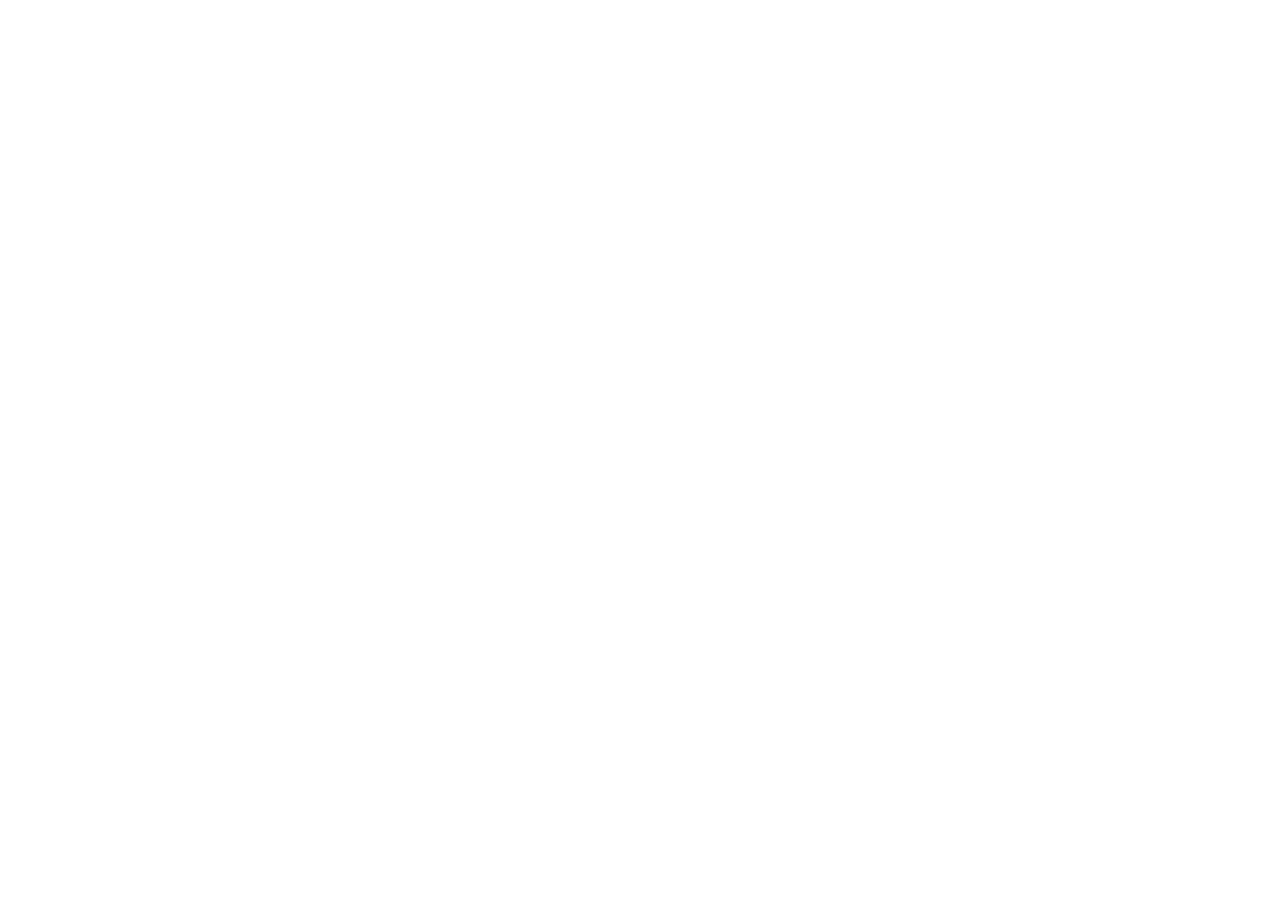
==== blog.html @ 9da7f1cf "starter fajlovi" ====
<!doctype html>
<html lang="en">
  <head>
    <!-- Required meta tags -->
    <meta charset="utf-8">
    <meta name="viewport" content="width=device-width, initial-scale=1, shrink-to-fit=no">

    <!-- Bootstrap CSS -->
    <link rel="stylesheet" href="https://stackpath.bootstrapcdn.com/bootstrap/4.5.0/css/bootstrap.min.css" integrity="sha384-9aIt2nRpC12Uk9gS9baDl411NQApFmC26EwAOH8WgZl5MYYxFfc+NcPb1dKGj7Sk" crossorigin="anonymous">
    <link rel="stylesheet" href="https://use.fontawesome.com/releases/v5.8.2/css/all.css" integrity="sha384-oS3vJWv+0UjzBfQzYUhtDYW+Pj2yciDJxpsK1OYPAYjqT085Qq/1cq5FLXAZQ7Ay" crossorigin="anonymous">
    <link
    rel="stylesheet" href="https://cdnjs.cloudflare.com/ajax/libs/animate.css/4.0.0/animate.min.css"
  />
    <title>Mint media
    </title>
    <link rel="stylesheet" href="style.css">
  </head>
  <body>
   
   

    <!-- Optional JavaScript -->
    <!-- jQuery first, then Popper.js, then Bootstrap JS -->
    <script src="https://code.jquery.com/jquery-3.5.1.slim.min.js" integrity="sha384-DfXdz2htPH0lsSSs5nCTpuj/zy4C+OGpamoFVy38MVBnE+IbbVYUew+OrCXaRkfj" crossorigin="anonymous"></script>
    <script src="https://cdn.jsdelivr.net/npm/popper.js@1.16.0/dist/umd/popper.min.js" integrity="sha384-Q6E9RHvbIyZFJoft+2mJbHaEWldlvI9IOYy5n3zV9zzTtmI3UksdQRVvoxMfooAo" crossorigin="anonymous"></script>
    <script src="https://stackpath.bootstrapcdn.com/bootstrap/4.5.0/js/bootstrap.min.js" integrity="sha384-OgVRvuATP1z7JjHLkuOU7Xw704+h835Lr+6QL9UvYjZE3Ipu6Tp75j7Bh/kR0JKI" crossorigin="anonymous"></script>
  </body>
</html>
---- style.css ----
@import url('https://fonts.googleapis.com/css2?family=MuseoModerno:wght@300;400;600&family=Roboto:wght@300;400&display=swap');
:root {
    --svetloZelena: #86d4aa;
    --srednjeZelena: #3db89c;
    --tamnoZelena: #209677;  /*  rgb(32, 150, 119) */
    --bela: #fff;
    --svetloSiva: #f5f5f5;
    --tamnoSiva: #555;
    --transition: .3s ease;
    --headingFont: 'MuseoModerno', cursive;
    --bodyFont: 'Roboto', sans-serif;
}
* {
    margin: 0;
    padding: 0;
    box-sizing: border-box;
}
body {
    font-family: var(--bodyFont);
    color: var(--tamnoSiva);
    line-height: 1.6;
}
h1,h2,h3,h4,h5, h6 {
    font-family: var(--headingFont);
}
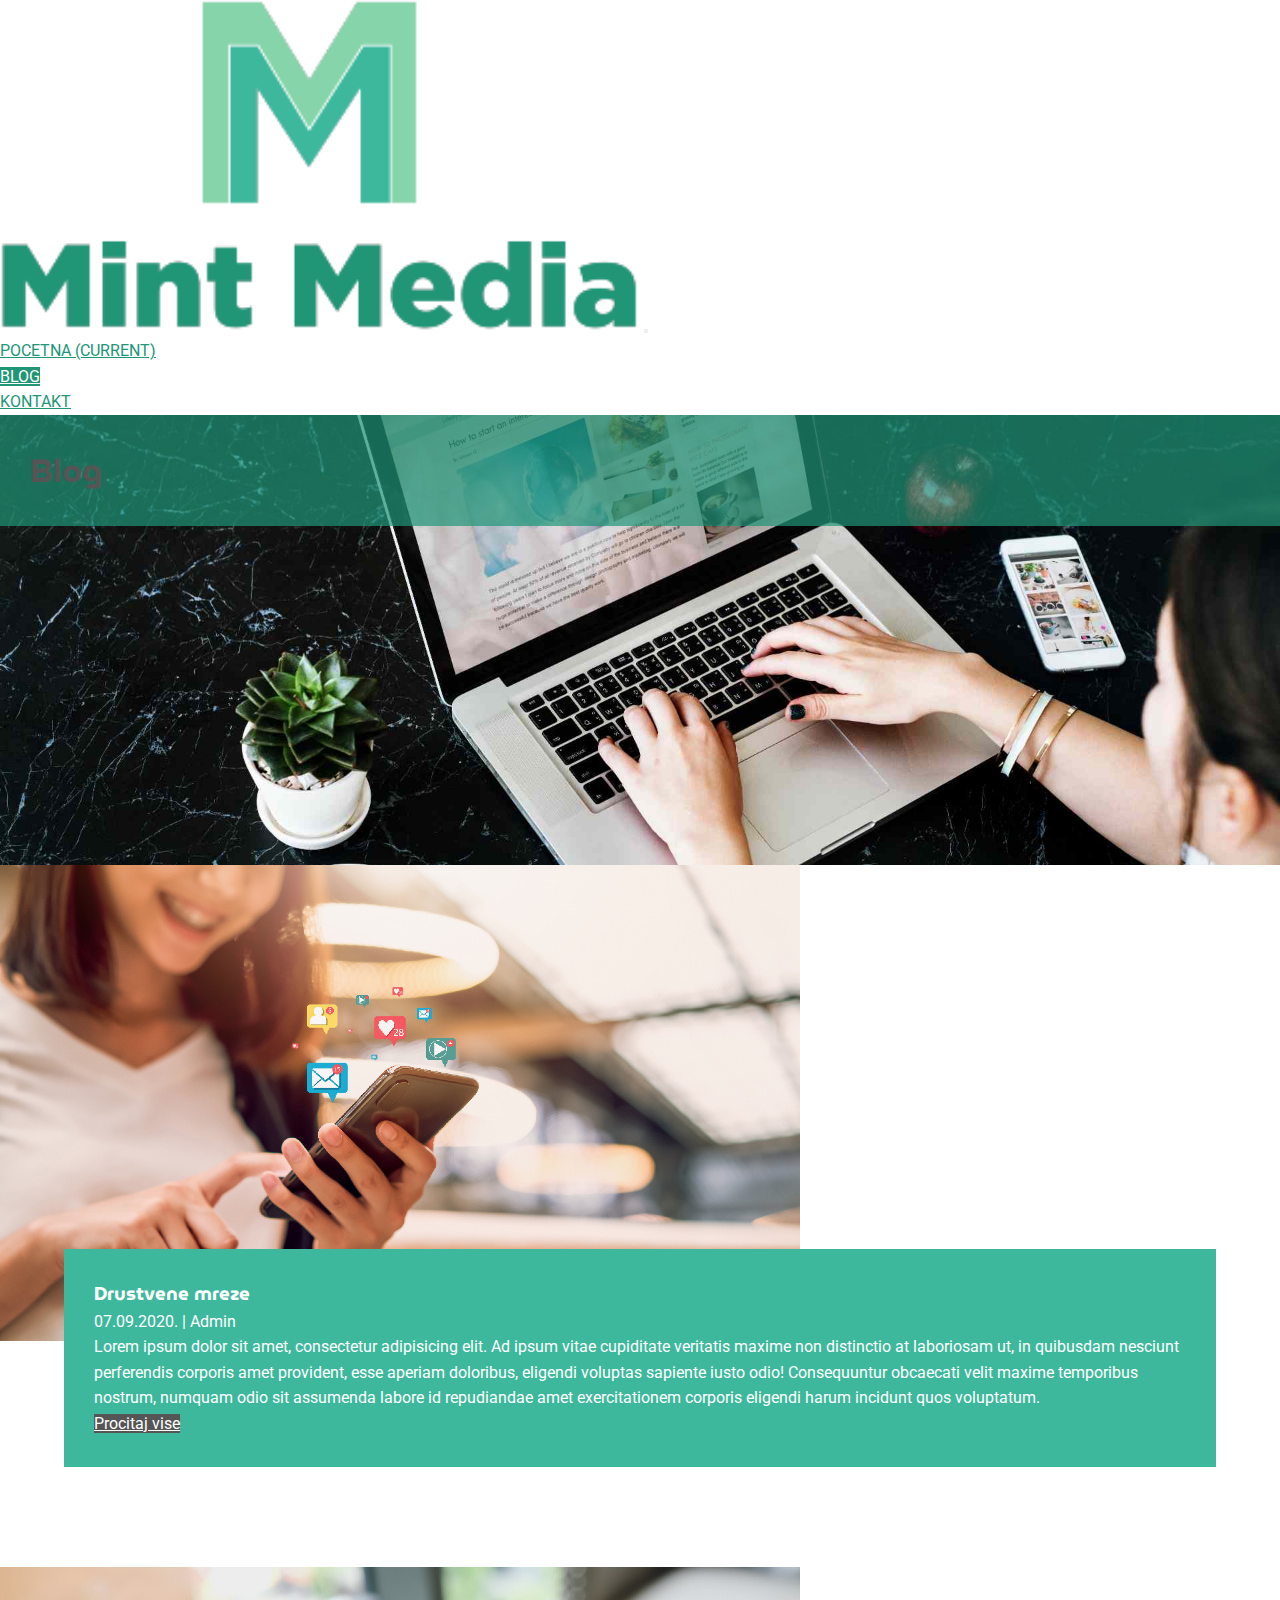
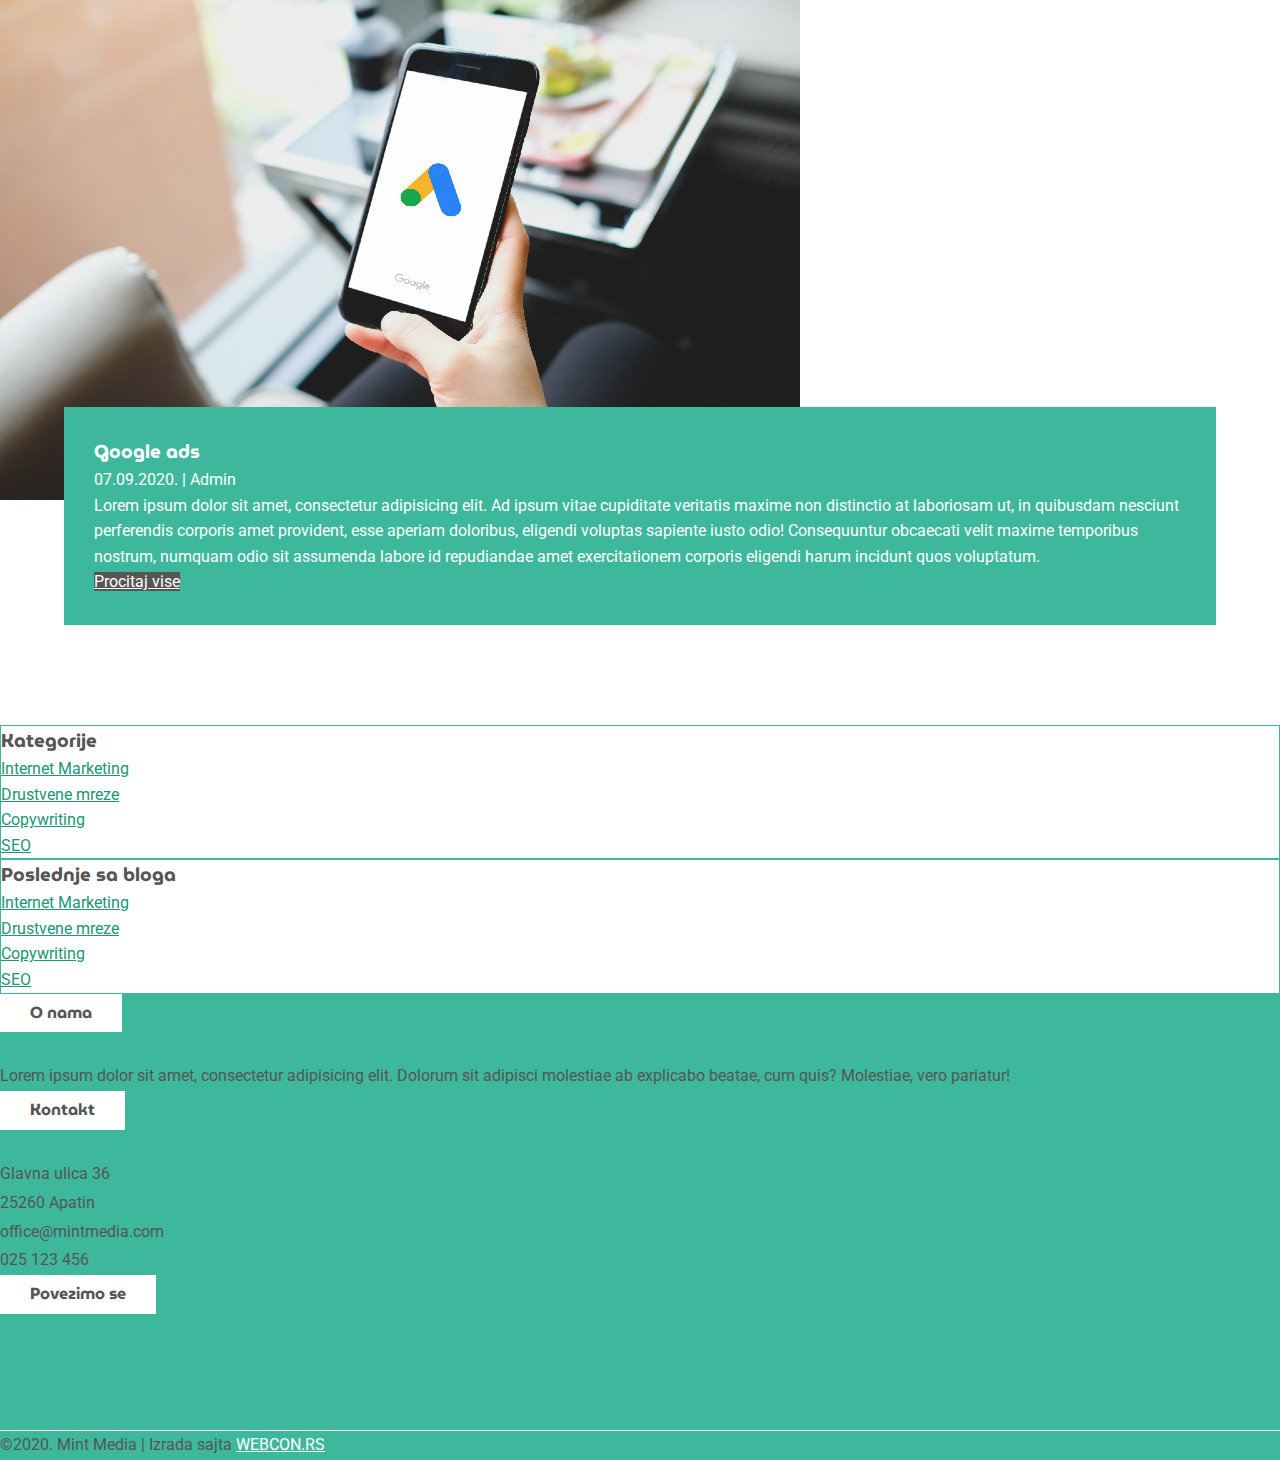
==== commit 9401d726: "svasta" ====
--- a/blog.html
+++ b/blog.html
@@ -1,6 +1,7 @@
 <!doctype html>
 <html lang="en">
-  <head>
+
+<head>
     <!-- Required meta tags -->
     <meta charset="utf-8">
     <meta name="viewport" content="width=device-width, initial-scale=1, shrink-to-fit=no">
@@ -8,21 +9,125 @@
     <!-- Bootstrap CSS -->
     <link rel="stylesheet" href="https://stackpath.bootstrapcdn.com/bootstrap/4.5.0/css/bootstrap.min.css" integrity="sha384-9aIt2nRpC12Uk9gS9baDl411NQApFmC26EwAOH8WgZl5MYYxFfc+NcPb1dKGj7Sk" crossorigin="anonymous">
     <link rel="stylesheet" href="https://use.fontawesome.com/releases/v5.8.2/css/all.css" integrity="sha384-oS3vJWv+0UjzBfQzYUhtDYW+Pj2yciDJxpsK1OYPAYjqT085Qq/1cq5FLXAZQ7Ay" crossorigin="anonymous">
-    <link
-    rel="stylesheet" href="https://cdnjs.cloudflare.com/ajax/libs/animate.css/4.0.0/animate.min.css"
-  />
-    <title>Mint media
-    </title>
+    <link rel="stylesheet" href="https://cdnjs.cloudflare.com/ajax/libs/animate.css/4.0.0/animate.min.css" />
+    <title>Mint media</title>
     <link rel="stylesheet" href="style.css">
-  </head>
-  <body>
-   
-   
+</head>
+
+<body>
+
+    <!-- navbar -->
+    <nav class="navbar navbar-expand-lg navbar-light bg-light container fixed-top">
+        <a class="navbar-brand" href="index.html"><img src="img/logo.png" alt=""></a>
+        <button class="navbar-toggler" type="button" data-toggle="collapse" data-target="#navbarNav" aria-controls="navbarNav" aria-expanded="false" aria-label="Toggle navigation">
+            <span class="navbar-toggler-icon"></span>
+        </button>
+        <div class="collapse navbar-collapse" id="navbarNav">
+            <ul class="navbar-nav ml-auto">
+                <li class="nav-item">
+                    <a class="nav-link" href="index.html">Pocetna <span class="sr-only">(current)</span></a>
+                </li>
+                <li class="nav-item active">
+                    <a class="nav-link" href="blog.html">Blog</a>
+                </li>
+                <li class="nav-item">
+                    <a class="nav-link" href="kontakt.html">Kontakt</a>
+                </li>
+            </ul>
+        </div>
+    </nav>
+
+    <!-- header -->
+    <div class="jumbotron blog text-center d-flex align-items-center justify-content-center">
+        <h1 class="display-4 text-white">Blog</h1>
+    </div>
+
+    <!-- main -->
+    <section class="main container py-5">
+        <div class="row">
+            <div class="col-md-8">
+                <article class="blog-post pb-5">
+                    <img class="img-fluid" src="img/mint%20drustvene%20mreze.jpg" alt="">
+                    <div class="text">
+                        <h3>Drustvene mreze</h3>
+                        <p class="meta">07.09.2020. |  Admin</p>
+                        <p>Lorem ipsum dolor sit amet, consectetur adipisicing elit. Ad ipsum vitae cupiditate veritatis maxime non distinctio at laboriosam ut, in quibusdam nesciunt perferendis corporis amet provident, esse aperiam doloribus, eligendi voluptas sapiente iusto odio! Consequuntur obcaecati velit maxime temporibus nostrum, numquam odio sit assumenda labore id repudiandae amet exercitationem corporis eligendi harum incidunt quos voluptatum.</p>
+                        <a href="" class="btn">Procitaj vise</a>
+                    </div>
+                </article>
+                <article class="blog-post">
+                    <img class="img-fluid" src="img/mint-google-oglasi.jpg" alt="">
+                    <div class="text">
+                        <h3>Google ads</h3>
+                        <p class="meta">07.09.2020. |  Admin</p>
+                        <p>Lorem ipsum dolor sit amet, consectetur adipisicing elit. Ad ipsum vitae cupiditate veritatis maxime non distinctio at laboriosam ut, in quibusdam nesciunt perferendis corporis amet provident, esse aperiam doloribus, eligendi voluptas sapiente iusto odio! Consequuntur obcaecati velit maxime temporibus nostrum, numquam odio sit assumenda labore id repudiandae amet exercitationem corporis eligendi harum incidunt quos voluptatum.</p>
+                        <a href="" class="btn">Procitaj vise</a>
+                    </div>
+                </article>
+            </div>
+            <div class="col-md-4">
+                <article class="widget p-3 mb-4">
+                    <h3>Kategorije</h3>
+                    <ul>
+                        <li><a href="">Internet Marketing</a></li>
+                        <li><a href="">Drustvene mreze</a></li>
+                        <li><a href="">Copywriting</a></li>
+                        <li><a href="">SEO</a></li>
+                    </ul>
+                </article>
+                <article class="widget p-3">
+                    <h3>Poslednje sa bloga</h3>
+                    <ul>
+                        <li><a href="">Internet Marketing</a></li>
+                        <li><a href="">Drustvene mreze</a></li>
+                        <li><a href="">Copywriting</a></li>
+                        <li><a href="">SEO</a></li>
+                    </ul>
+                </article>
+            </div>
+        </div>
+    </section>
+    
+    <!-- footer -->
+    <footer class="py-5 text-white">
+        <div class="container">
+            <div class="row pb-5">
+                <div class="col-md-4">
+                    <h4>O nama</h4>
+                    <p>Lorem ipsum dolor sit amet, consectetur adipisicing elit. Dolorum sit adipisci molestiae ab explicabo beatae, cum quis? Molestiae, vero pariatur!</p>
+                </div>
+                <div class="col-md-4">
+                    <h4>Kontakt</h4>
+                    <ul class="list-unstyled">
+                        <li>Glavna ulica 36</li>
+                        <li>25260 Apatin</li>
+                        <li>office@mintmedia.com</li>
+                        <li>025 123 456</li>
+                    </ul>
+                </div>
+                <div class="col-md-4">
+                    <h4>Povezimo se</h4>
+                    <ul class="list-unstyled">
+                        <li class="d-inline pr-3"><a href=""><i class="fab fa-facebook-square fa-2x"></i></a></li>
+                        <li class="d-inline pr-3"><a href=""><i class="fab fa-instagram fa-2x"></i></a></li>
+                        <li class="d-inline"><a href=""><i class="fab fa-twitter fa-2x"></i></a></li>
+                    </ul>
+                </div>
+            </div>
+            <div class="row text-center pt-5">
+                <div class="col-md-12">
+                    <p>&copy;2020. Mint Media | Izrada sajta <a href="https://webcon.rs" target="_blank">WEBCON.RS</a></p>
+                </div>
+            </div>
+        </div>
+    </footer>
+
 
     <!-- Optional JavaScript -->
     <!-- jQuery first, then Popper.js, then Bootstrap JS -->
     <script src="https://code.jquery.com/jquery-3.5.1.slim.min.js" integrity="sha384-DfXdz2htPH0lsSSs5nCTpuj/zy4C+OGpamoFVy38MVBnE+IbbVYUew+OrCXaRkfj" crossorigin="anonymous"></script>
     <script src="https://cdn.jsdelivr.net/npm/popper.js@1.16.0/dist/umd/popper.min.js" integrity="sha384-Q6E9RHvbIyZFJoft+2mJbHaEWldlvI9IOYy5n3zV9zzTtmI3UksdQRVvoxMfooAo" crossorigin="anonymous"></script>
     <script src="https://stackpath.bootstrapcdn.com/bootstrap/4.5.0/js/bootstrap.min.js" integrity="sha384-OgVRvuATP1z7JjHLkuOU7Xw704+h835Lr+6QL9UvYjZE3Ipu6Tp75j7Bh/kR0JKI" crossorigin="anonymous"></script>
-  </body>
+</body>
+
 </html>--- a/style.css
+++ b/style.css
@@ -23,3 +23,127 @@
 h1,h2,h3,h4,h5, h6 {
     font-family: var(--headingFont);
 }
+.btn {
+    background: var(--tamnoSiva);
+    color: var(--bela);
+    border-radius: 0;
+}
+.btn:hover {
+    background: var(--srednjeZelena);
+    color: var(--bela);
+}
+.headings::after {
+    display: block;
+    content: "";
+    height: 15px;
+    width: 100px;
+    background: linear-gradient(to left, var(--tamnoZelena), var(--svetloZelena));
+    margin: 30px auto 50px auto;
+}
+a {
+    transition: var(--transition);
+    color: var(--tamnoZelena);
+}
+a:hover {
+    color: var(--tamnoSiva);
+}
+.jumbotron {
+    margin-bottom: 0;
+    border-radius: 0;
+}
+/****************
+nav
+****************/
+.navbar-brand img {
+    width: 50%;
+}
+nav.bg-light {
+    background: rgba(255,255,255,.7) !important;
+}
+.nav-link {
+    text-transform: uppercase;
+    color: var(--tamnoZelena) !Important;
+}
+.nav-link:hover {
+    color: var(--srednjeZelena) !Important;
+    transition: var(--transition);
+}
+.navbar-light .navbar-nav .active > .nav-link, .navbar-light .navbar-nav .nav-link.active, .navbar-light .navbar-nav .nav-link.show, .navbar-light .navbar-nav .show > .nav-link {
+    color: var(--bela) !important;
+    background: var(--tamnoZelena);
+}
+/****************
+footer
+****************/
+footer {
+    background: var(--srednjeZelena);
+    line-height: 1.8;
+}
+footer h4 {
+    background: var(--bela);
+    display: inline-block;
+    padding: 5px 30px;
+    margin-bottom: 30px;
+    color: var(--tamnoSiva);
+}
+footer a {
+    color: var(--bela);
+}
+footer .row:last-child {
+    border-top: 1px solid white;
+}
+/****************
+header
+****************/
+header {
+    background-image: url(img/header.jpg);
+    height: 70vh;
+    background-position: center;
+    background-size: cover;
+}
+/****************
+uvod
+****************/
+.uvod {
+    background: var(--srednjeZelena);
+    padding: 40px;
+    margin-top: -120px;
+}
+/****************
+blog
+****************/
+.blog {
+    background-image: url(img/blog-header.jpg);
+    height: 50vh;
+    background-position: center;
+    background-size: cover;
+}
+.blog h1 {
+    background: rgba(32, 150, 119,.7);
+    padding: 30px;
+}
+.blog-post .text {
+    background: var(--srednjeZelena);
+    color: var(--bela);
+    width: 90%;
+    margin: auto;
+    position: relative;
+    top: -100px;
+    padding: 30px;
+}
+.blog-post .btn:hover {
+    background: var(--bela);
+    color: var(--tamnoSiva);
+}
+.widget {
+    border: 1px solid var(--srednjeZelena);
+}
+.widget ul {
+    list-style: none;
+}
+
+
+
+
+
+
